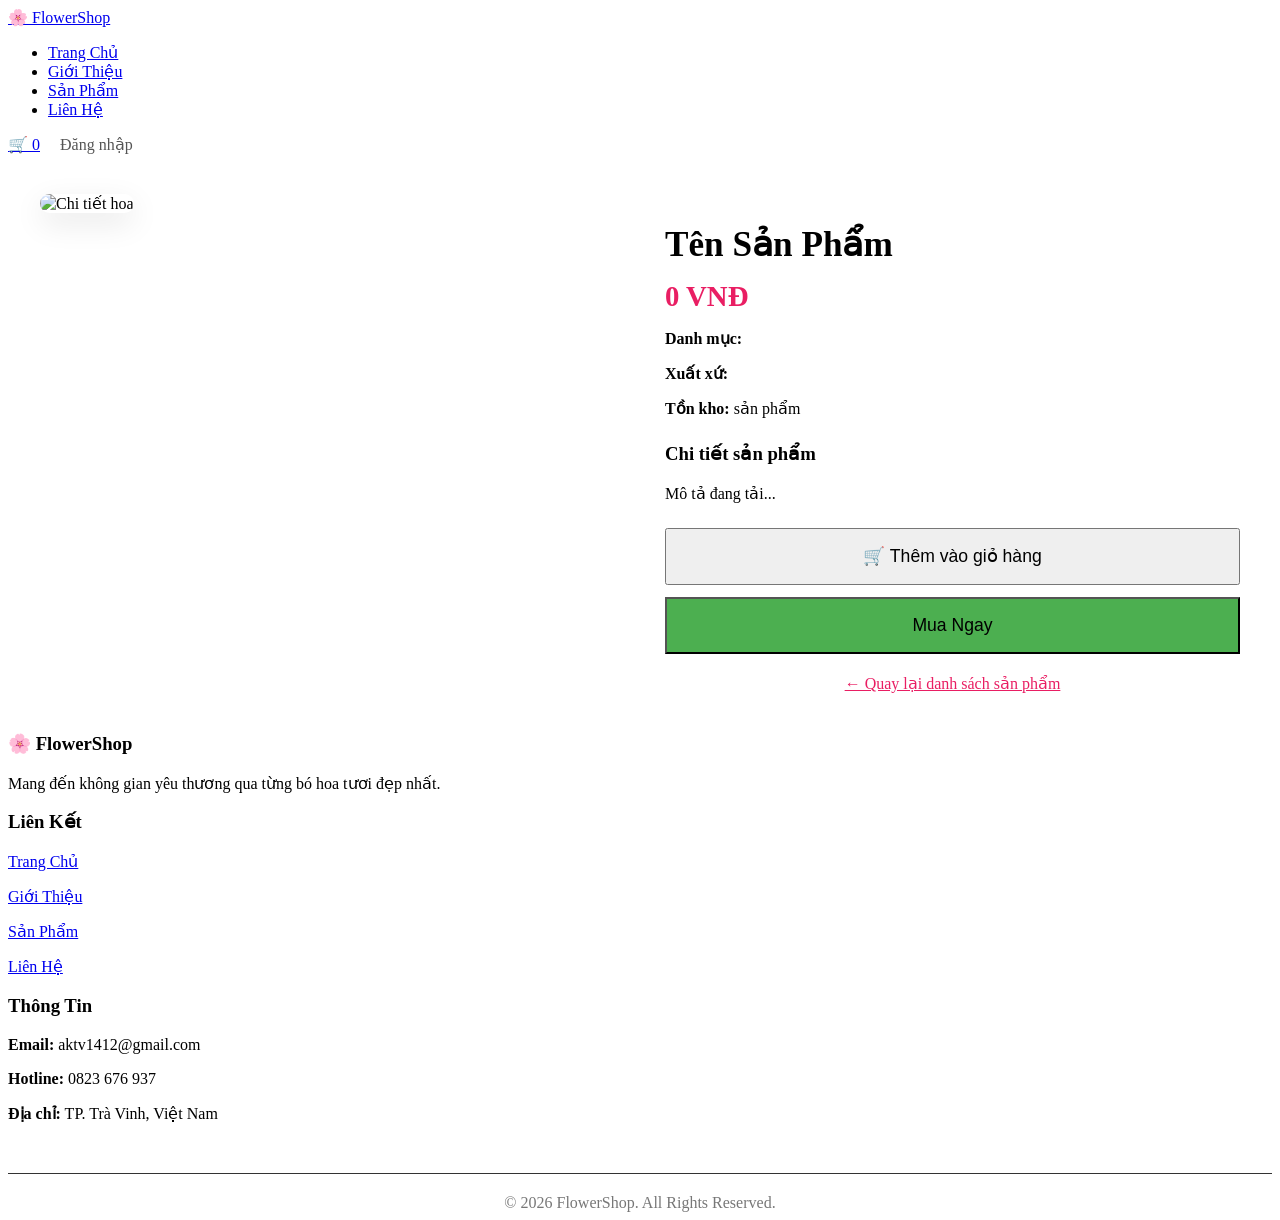
==== chi-tiet.html @ b46cfa55 "Add files via upload" ====
<!DOCTYPE html>
<html lang="vi">
<head>
    <meta charset="UTF-8">
    <meta name="viewport" content="width=device-width, initial-scale=1.0">
    <title>Chi Tiết Sản Phẩm - FlowerShop</title>
    <link rel="stylesheet" href="../css/style.css">
    <style>
        .detail-container {
            display: flex;
            gap: 50px;
            max-width: 1200px;
            margin: 40px auto;
            padding: 0 20px;
            flex-wrap: wrap;
        }
        .detail-visual {
            flex: 1;
            min-width: 300px;
        }
        .detail-visual img {
            width: 100%;
            border-radius: 16px;
            box-shadow: 0 10px 30px rgba(0,0,0,0.1);
        }
        .detail-info {
            flex: 1;
            min-width: 300px;
        }
        .detail-price {
            font-size: 1.8rem;
            color: #e91e63;
            font-weight: bold;
            margin: 15px 0;
        }
        .detail-info h2 {
            font-size: 2.2rem;
            margin-bottom: 10px;
        }
        @media (max-width: 768px) {
            .detail-container {
                flex-direction: column;
            }
        }
    </style>
</head>
<body>

    <nav class="navbar">
        <div class="nav-container">
            <a href="../index.html" class="logo">🌸 FlowerShop</a>
            <ul class="nav-links">
                <li><a href="../index.html">Trang Chủ</a></li>
                <li><a href="gioi-thieu.html">Giới Thiệu</a></li>
                <li><a href="san-pham.html">Sản Phẩm</a></li>
                <li><a href="lien-he.html">Liên Hệ</a></li>
            </ul>
            <div style="display: flex; align-items: center; gap: 20px;">
                <a href="gio-hang.html" class="cart-icon">🛒 <span id="cart-count" class="cart-count">0</span></a>
                <a href="dang-nhap.html" style="color: #555; text-decoration: none;">Đăng nhập</a>
            </div>
        </div>
    </nav>

    <main class="section">
        <div class="detail-container">
            <!-- Hình ảnh -->
            <div class="detail-visual">
                <img id="detail-img" src="" alt="Chi tiết hoa">
            </div>

            <!-- Thông tin chi tiết -->
            <div class="detail-info">
                <h2 id="detail-title">Tên Sản Phẩm</h2>
                <p class="detail-price" id="detail-price">0 VNĐ</p>
                
                <p><strong>Danh mục:</strong> <span id="detail-category"></span></p>
                <p><strong>Xuất xứ:</strong> <span id="detail-origin"></span></p>
                <p><strong>Tồn kho:</strong> <span id="detail-stock"></span> sản phẩm</p>
                
                <div style="margin: 25px 0;">
                    <h3>Chi tiết sản phẩm</h3>
                    <p id="detail-description">Mô tả đang tải...</p>
                </div>

                <button onclick="addToCartFromDetail()" class="btn btn-primary" style="width: 100%; padding: 16px; font-size: 1.1rem; margin-bottom: 12px;">
                    🛒 Thêm vào giỏ hàng
                </button>
                <button onclick="alert('Cảm ơn bạn! Đơn hàng đang được xử lý.')" class="btn btn-primary" style="width: 100%; padding: 16px; font-size: 1.1rem; background: #4caf50;">
                    Mua Ngay
                </button>
                
                <a href="san-pham.html" style="display: block; text-align: center; margin-top: 20px; color: #e91e63;">← Quay lại danh sách sản phẩm</a>
            </div>
        </div>
    </main>

    <footer class="footer">
        <div class="footer-grid">
            <div>
                <h3>🌸 FlowerShop</h3>
                <p>Mang đến không gian yêu thương qua từng bó hoa tươi đẹp nhất.</p>
            </div>
            <div>
                <h3>Liên Kết</h3>
                <p><a href="../index.html">Trang Chủ</a></p>
                <p><a href="gioi-thieu.html">Giới Thiệu</a></p>
                <p><a href="san-pham.html">Sản Phẩm</a></p>
                <p><a href="lien-he.html">Liên Hệ</a></p>
            </div>
            <div>
                <h3>Thông Tin</h3>
                <p><strong>Email:</strong> aktv1412@gmail.com</p>
                <p><strong>Hotline:</strong> 0823 676 937</p>
                <p><strong>Địa chỉ:</strong> TP. Trà Vinh, Việt Nam</p>
            </div>
        </div>
        <div style="text-align:center; margin-top:50px; padding-top:20px; border-top:1px solid #333; color:#777;">
            © 2026 FlowerShop. All Rights Reserved.
        </div>
    </footer>

    <script src="../js/script.js"></script>
    <script>
        function addToCartFromDetail() {
            const urlParams = new URLSearchParams(window.location.search);
            const id = urlParams.get('id');
            if (id) addToCart(id);
        }
    </script>
</body>
</html>
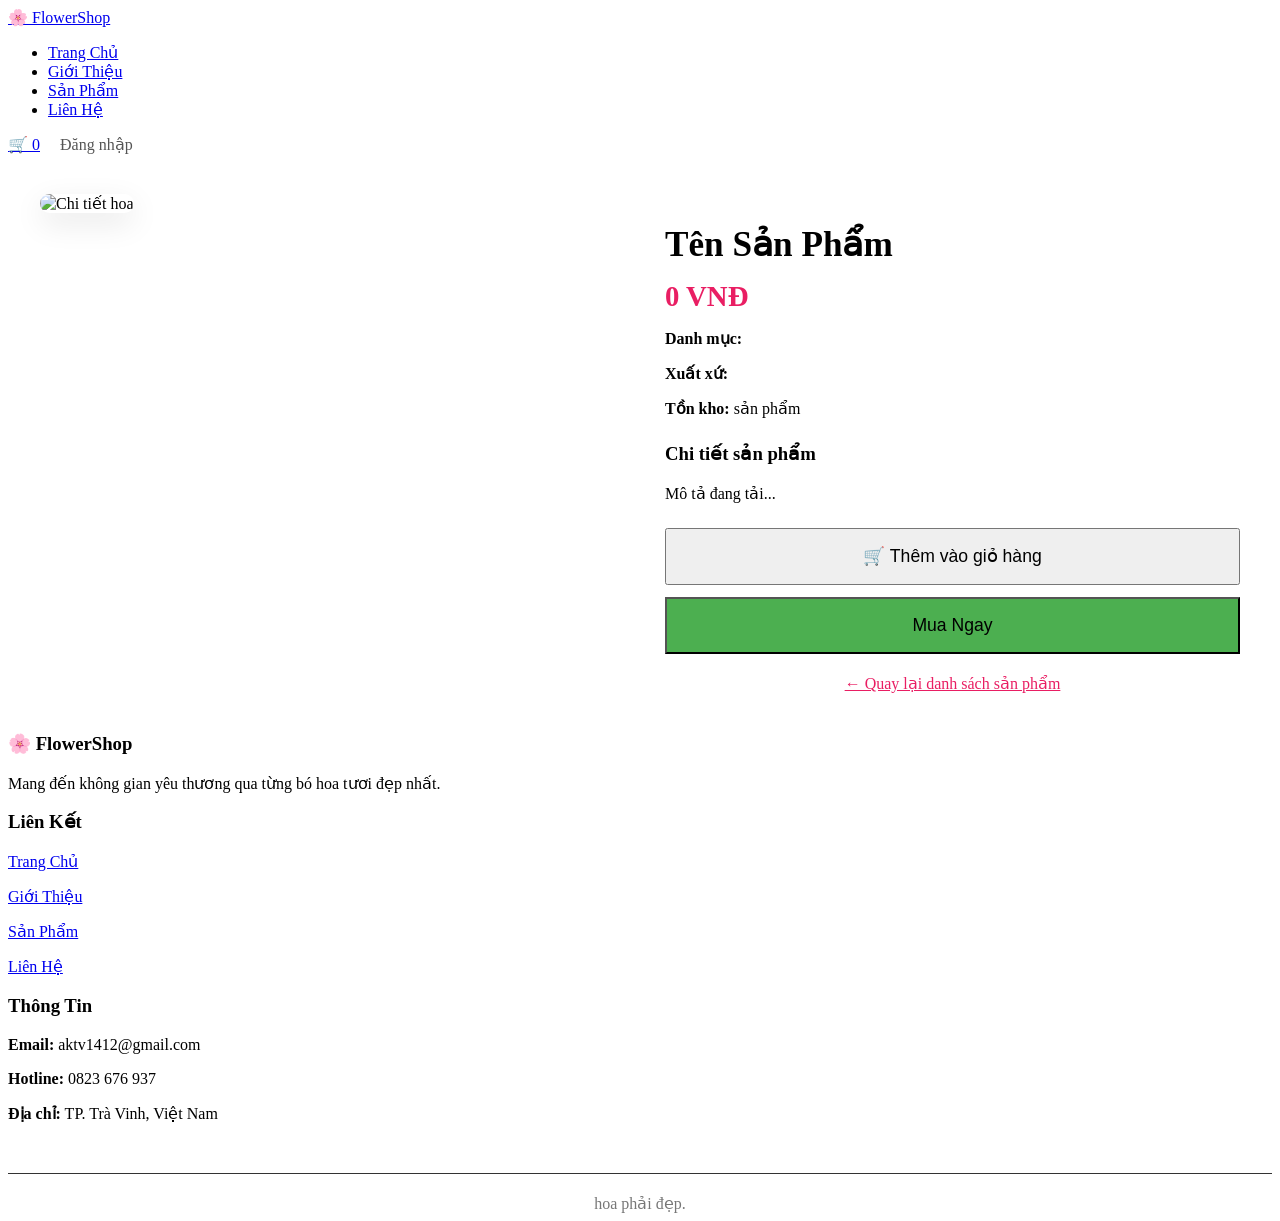
==== commit 1c212e20: "Update chi-tiet.html" ====
--- a/chi-tiet.html
+++ b/chi-tiet.html
@@ -116,7 +116,7 @@
             </div>
         </div>
         <div style="text-align:center; margin-top:50px; padding-top:20px; border-top:1px solid #333; color:#777;">
-            © 2026 FlowerShop. All Rights Reserved.
+            hoa phải đẹp.
         </div>
     </footer>
 
@@ -129,4 +129,4 @@
         }
     </script>
 </body>
-</html>+</html>
